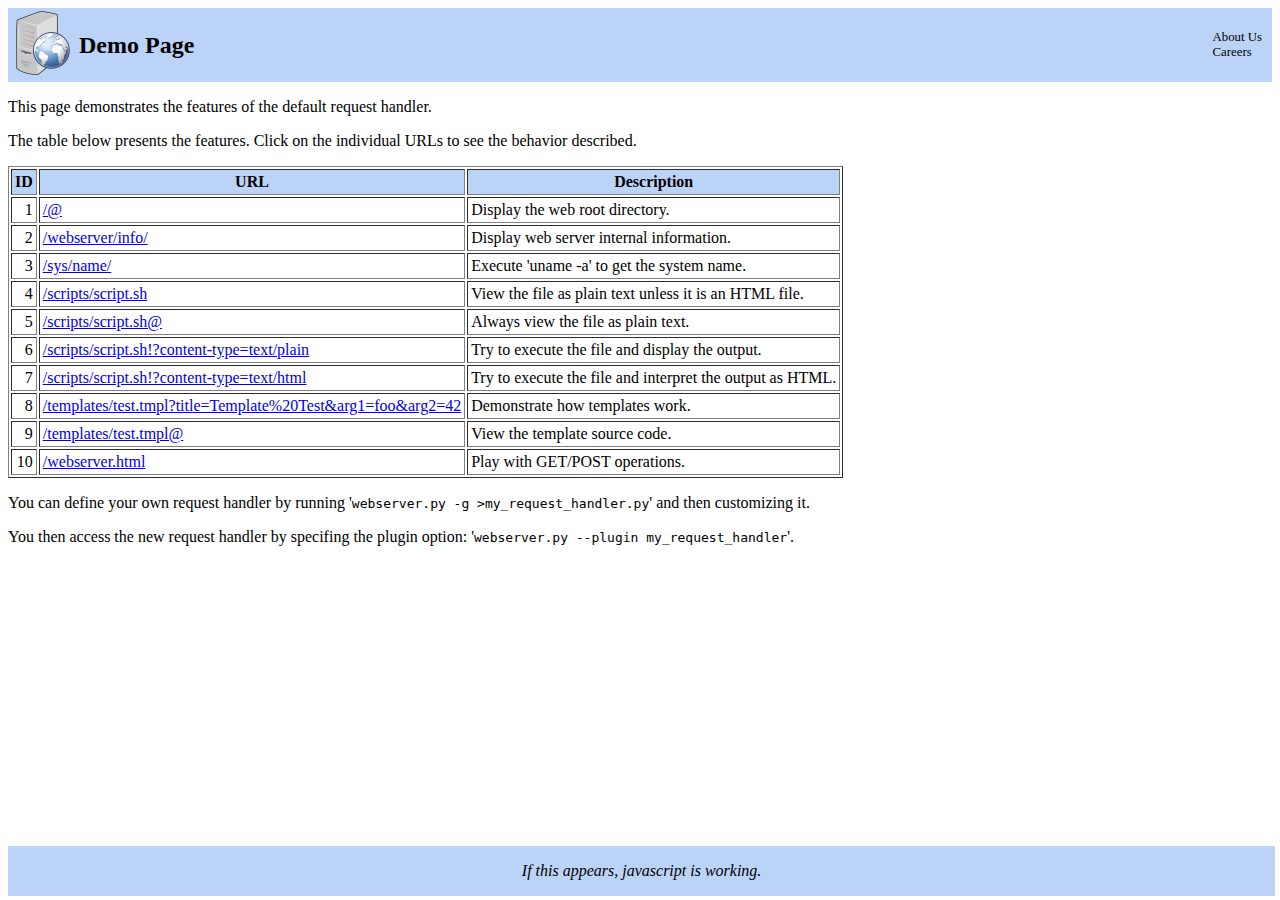
==== www/index.html @ 4b2cd534 "demo directory" ====
<!DOCTYPE html>
<html>
  <head>
    <meta charset="utf-8">
    <title>WebServer Demo</title>
    <link rel="icon" type="image/png" href="webserver.png">
    <link href="webserver.css" rel="stylesheet">
    <script src="webserver.js"></script>
  </head>
  <body>
    <div class="page">

      <!-- HEADER -->
      <div class="bgcolor1">
	<table width="100%">
	  <tbody>
	    <tr valign="middle">
	      <td class="header_left">
		<img src="webserver.png" width="64" height="64">
	      </td>
	      <td style="text-align: left">
		<h2>Demo Page</h2>
	      </td>
	      <td style="text-align: right; font-size: 80%">
		<div style="position: absolute; text-align: left; right: 18px; top: 30px">
		  About Us
		  <br>
		  Careers
		</div>
	      </td>
	    </tr>
	  </tbody>
	</table>
      </div>

      <!-- BODY -->
      <div>
        <p>
          This page demonstrates the features of the default request handler.
        </p>
        <p>
          The table below presents the features. Click on the individual URLs to see
          the behavior described.
        </p>
        <table border="1" cellpadding="3">
          <thead>
            <tr class="bgcolor1">
              <th>ID</th>
              <th>URL</th>
              <th>Description</th>
            </tr>
          </thead>
          <tbody>
            <tr>
              <td align="right">1</td>
              <td align="left"><a href="/@">/@</a></td>
              <td align="left">Display the web root directory.</td>
            </tr>
            <tr>
              <td align="right">2</td>
              <td align="left"><a href="/webserver/info/">/webserver/info/</a></td>
              <td align="left">Display web server internal information.</td>
            </tr>
            <tr>
              <td align="right">3</td>
              <td align="left"><a href="/system/name/">/sys/name/</a></td>
              <td align="left">Execute 'uname -a' to get the system name.</td>
            </tr>
            <tr>
              <td align="right">4</td>
              <td align="left"><a href="/scripts/script.sh">/scripts/script.sh</a></td>
              <td align="left">View the file as plain text unless it is an HTML file.</td>
            </tr>
            <tr>
              <td align="right">5</td>
              <td align="left"><a href="/scripts/script.sh@">/scripts/script.sh@</a></td>
              <td align="left">Always view the file as plain text.</td>
            </tr>
            <tr>
              <td align="right">6</td>
              <td align="left"><a href="/scripts/script.sh!?content-type=text/plain">/scripts/script.sh!?content-type=text/plain</a></td>
              <td align="left">Try to execute the file and display the output.</td>
            </tr>
            <tr>
              <td align="right">7</td>
              <td align="left"><a href="/scripts/script.sh!?content-type=text/html">/scripts/script.sh!?content-type=text/html</a></td>
              <td align="left">Try to execute the file and interpret the output as HTML.</td>
            </tr>
            <tr>
              <td align="right">8</td>
              <td align="left"><a href="/templates/test.tmpl?title=Template%20Test&arg1=foo&arg2=42">/templates/test.tmpl?title=Template%20Test&arg1=foo&arg2=42</a></td>
              <td align="left">Demonstrate how templates work.</td>
            </tr>
            <tr>
              <td align="right">9</td>
              <td align="left"><a href="/templates/test.tmpl@">/templates/test.tmpl@</a></td>
              <td align="left">View the template source code.</td>
            </tr>
            <tr>
              <td align="right">10</td>
              <td align="left"><a href="/webserver.html">/webserver.html</a></td>
              <td align="left">Play with GET/POST operations.</td>
            </tr>
          </tbody>
        </table>
        <p>
          You can define your own request handler by
          running '<code>webserver.py -g >my_request_handler.py</code>'
          and then customizing it.
        </p>
        <p>
          You then access the new request handler by specifing the plugin option:
          '<code>webserver.py --plugin my_request_handler</code>'.
        </p>
      </div>
      
      <!-- FOOTER -->
      <div class="footer_outer bgcolor1">
	<div id="myfooter">
	  <div style="color: red">
	    <p>WARNING: Unobtrusive Javascript not working!</p>
	  </div>
	</div>
      </div>
    </div>
  </body>
</html>
---- www/webserver.css ----
/* CSS for webserver example */

.page {
    min-height: 200px;
    min-width: 100px;
}

.bgcolor1 {
    background-color: #bcd3f8;
}

.header_left {
    width: 30px;
}

.footer_outer {
    position: absolute;
    z-index: -1;
    bottom: 2px;
    margin-bottom: 2px;
    width: 99%;
    text-align: center;
}
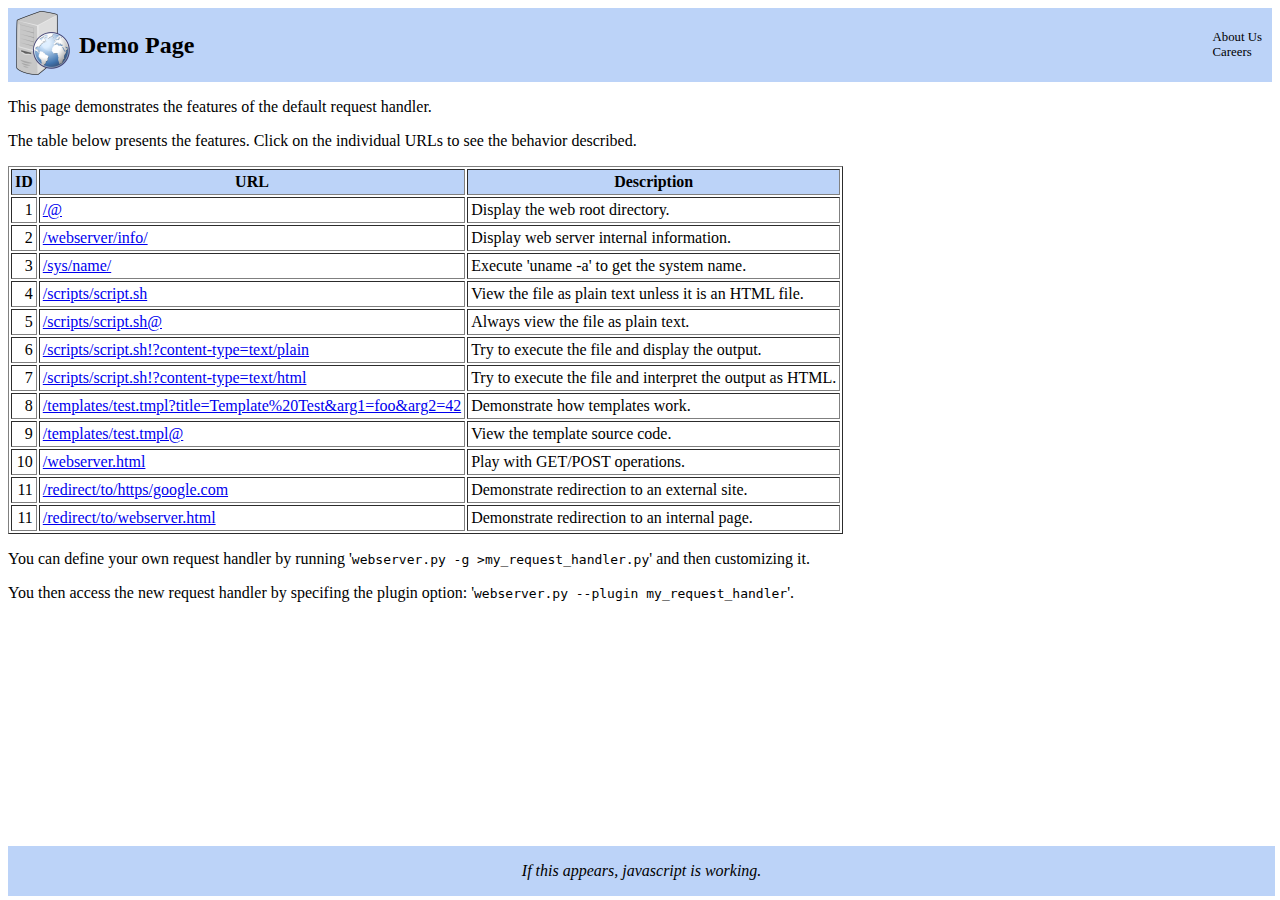
==== commit 71265dcb: "add redirect" ====
--- a/www/index.html
+++ b/www/index.html
@@ -101,6 +101,16 @@
               <td align="left"><a href="/webserver.html">/webserver.html</a></td>
               <td align="left">Play with GET/POST operations.</td>
             </tr>
+            <tr>
+              <td align="right">11</td>
+              <td align="left"><a href="/redirect/to/https/google.com">/redirect/to/https/google.com</a></td>
+              <td align="left">Demonstrate redirection to an external site.</td>
+            </tr>
+            <tr>
+              <td align="right">11</td>
+              <td align="left"><a href="/redirect/to/webserver.html">/redirect/to/webserver.html</a></td>
+              <td align="left">Demonstrate redirection to an internal page.</td>
+            </tr>
           </tbody>
         </table>
         <p>
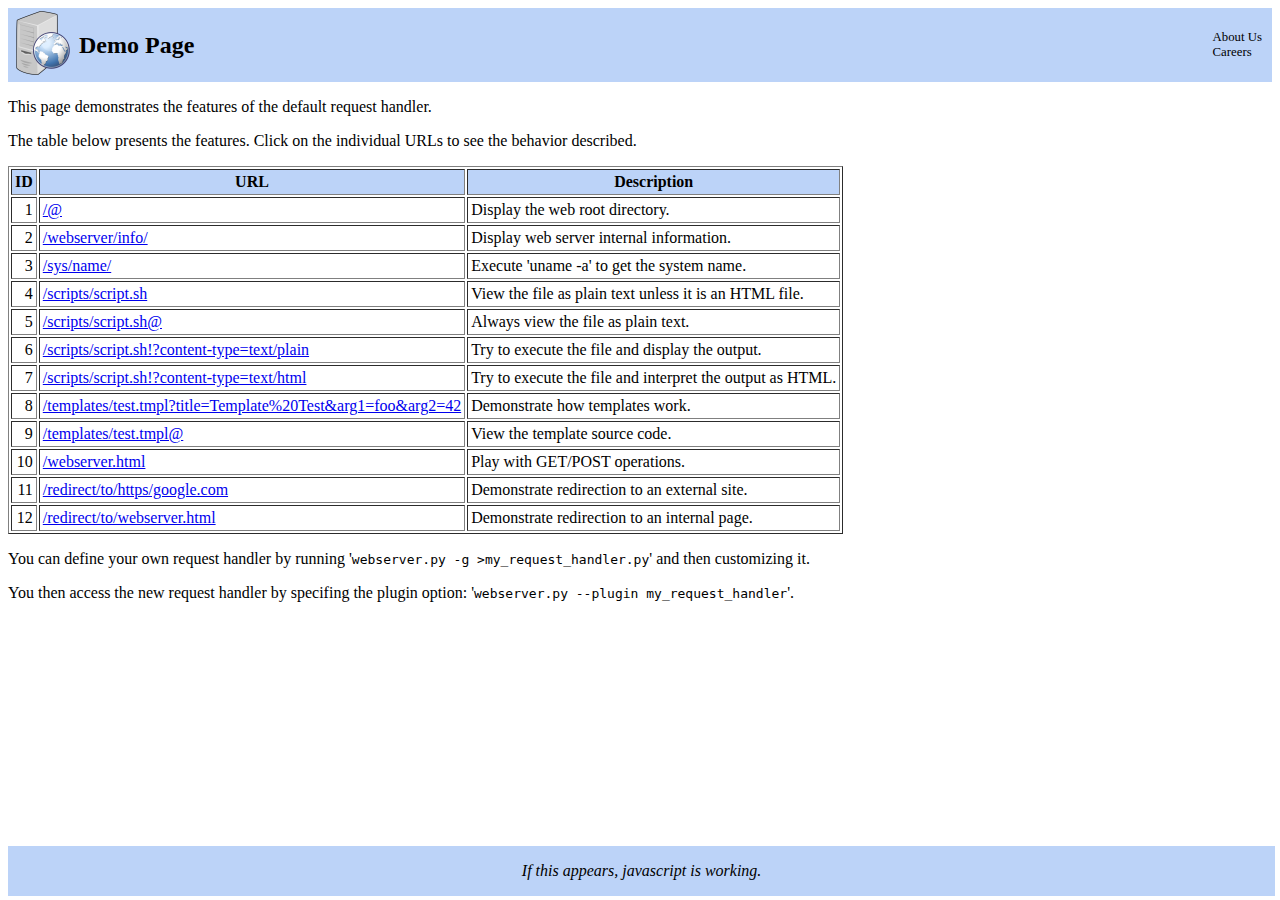
==== commit 704f5f38: "fixed ID on the demo page" ====
--- a/www/index.html
+++ b/www/index.html
@@ -107,7 +107,7 @@
               <td align="left">Demonstrate redirection to an external site.</td>
             </tr>
             <tr>
-              <td align="right">11</td>
+              <td align="right">12</td>
               <td align="left"><a href="/redirect/to/webserver.html">/redirect/to/webserver.html</a></td>
               <td align="left">Demonstrate redirection to an internal page.</td>
             </tr>
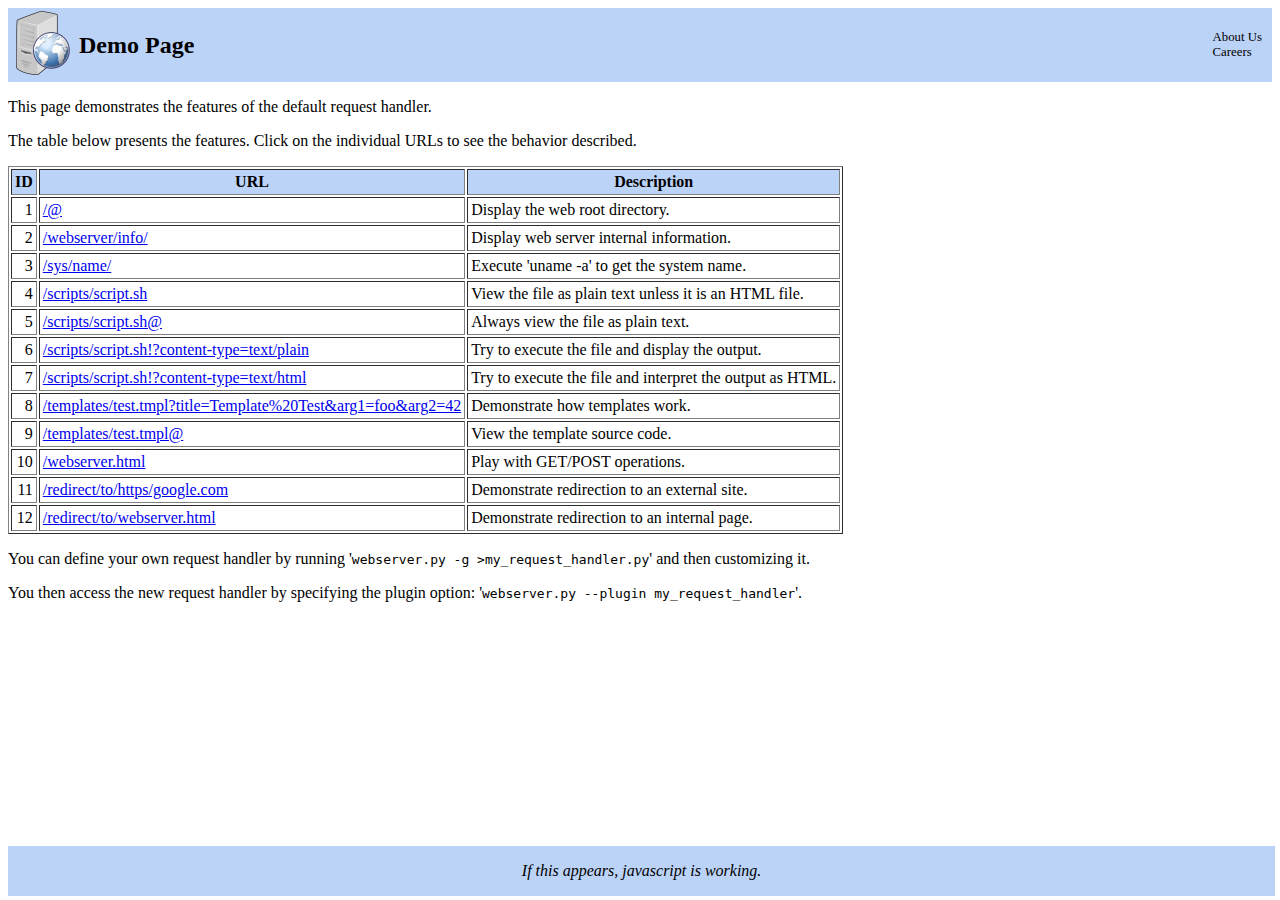
==== commit 1ccd3d92: "fixed spelling error" ====
--- a/www/index.html
+++ b/www/index.html
@@ -119,7 +119,7 @@
           and then customizing it.
         </p>
         <p>
-          You then access the new request handler by specifing the plugin option:
+          You then access the new request handler by specifying the plugin option:
           '<code>webserver.py --plugin my_request_handler</code>'.
         </p>
       </div>
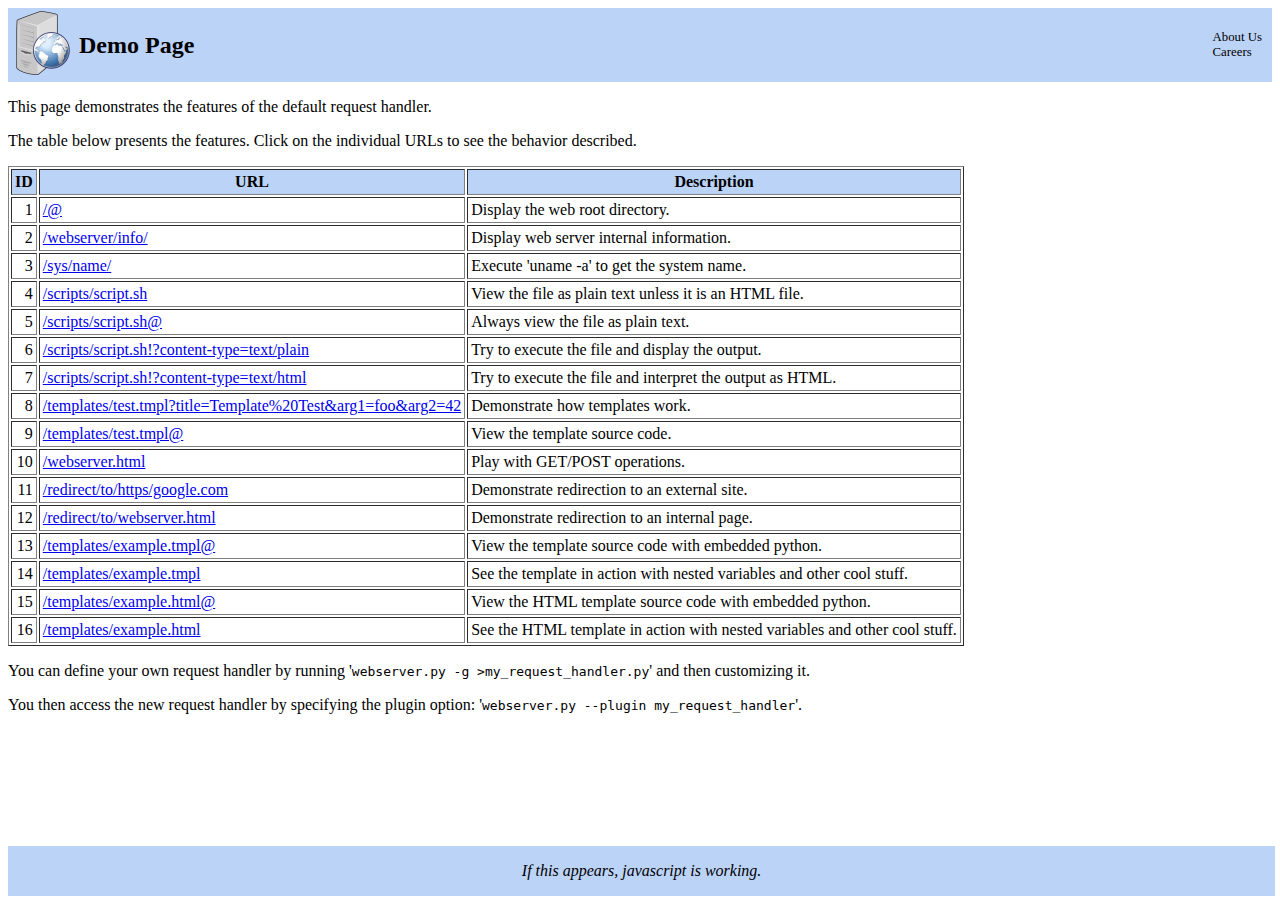
==== commit ca8d1d1e: "added embedded python support for template and HTML files" ====
--- a/www/index.html
+++ b/www/index.html
@@ -111,6 +111,26 @@
               <td align="left"><a href="/redirect/to/webserver.html">/redirect/to/webserver.html</a></td>
               <td align="left">Demonstrate redirection to an internal page.</td>
             </tr>
+            <tr>
+              <td align="right">13</td>
+              <td align="left"><a href="/templates/example.tmpl@">/templates/example.tmpl@</a></td>
+              <td align="left">View the template source code with embedded python.</td>
+            </tr>
+            <tr>
+              <td align="right">14</td>
+              <td align="left"><a href="/templates/example.tmpl">/templates/example.tmpl</a></td>
+              <td align="left">See the template in action with nested variables and other cool stuff.</td>
+            </tr>
+            <tr>
+              <td align="right">15</td>
+              <td align="left"><a href="/templates/example.html@">/templates/example.html@</a></td>
+              <td align="left">View the HTML template source code with embedded python.</td>
+            </tr>
+            <tr>
+              <td align="right">16</td>
+              <td align="left"><a href="/templates/example.html">/templates/example.html</a></td>
+              <td align="left">See the HTML template in action with nested variables and other cool stuff.</td>
+            </tr>
           </tbody>
         </table>
         <p>
